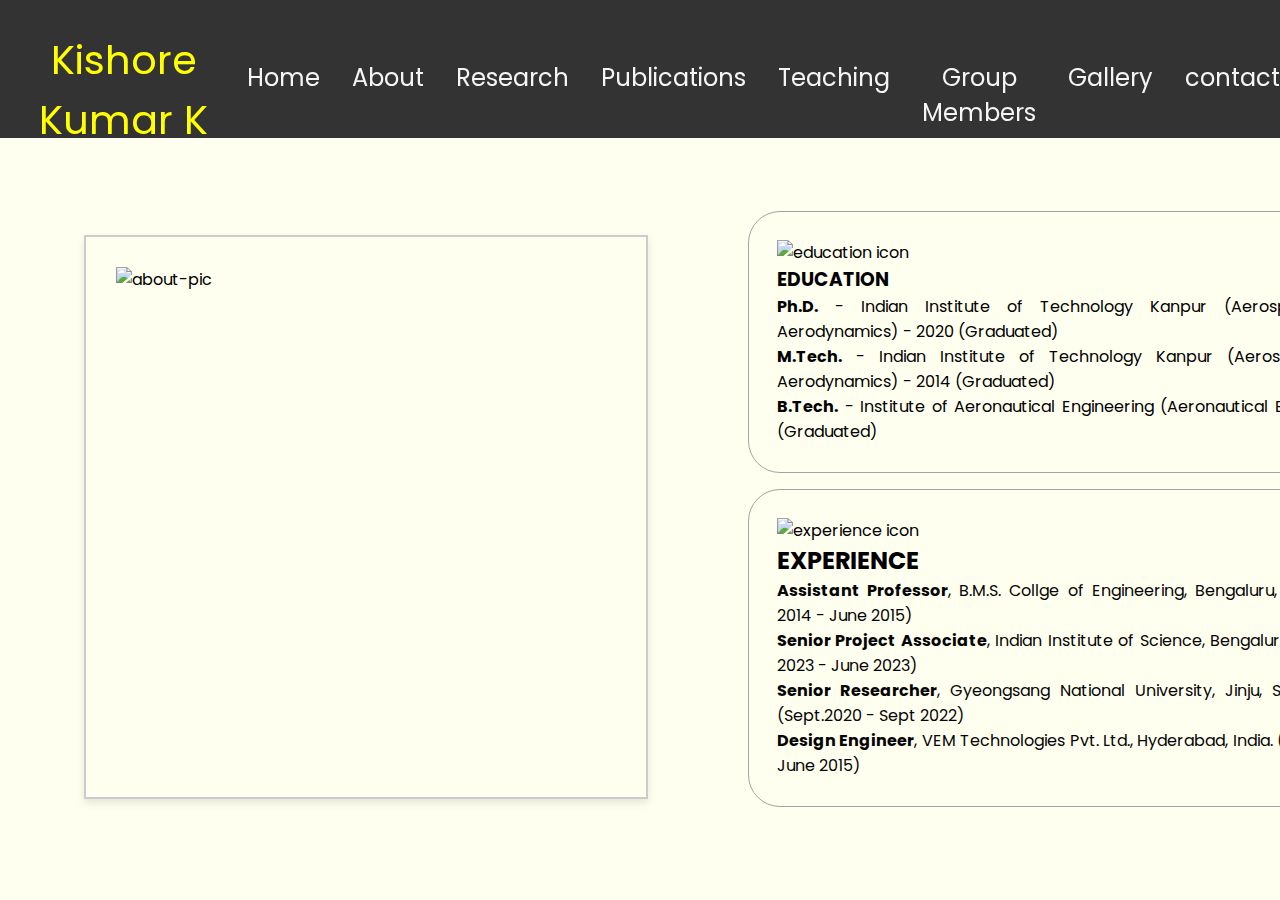
==== about.html @ 76e31bc5 "Add files via upload" ====
<!DOCTYPE html>
<html lang="en">
<head>
    <meta charset="UTF-8">
    <meta name="viewport" content="width=device-width, initial-scale=1.0">
    <title>Publication page</title>
    <link rel="stylesheet" href="style.css">
</head>
<body>
    <nav id="desktop-nav">
        <div class="logo">Kishore Kumar K</div>
        <div>
            <ul class="nav-links">
                <li><a href="index.html">Home</a></li>
                <li><a href="about.html">About</a></li>
                 <li><a href="research.html">Research</a></li>
                 <li><a href="publications.html">Publications</a></li>
                <li><a href="teaching.html">Teaching</a></li>
                <li><a href="groupmembers.html">Group Members</a></li>
                <li><a href="gallery.html">Gallery</a></li>
                <li><a href="contact.html">contact</a></li>
            </ul>
        </div>
    </nav>
    <section id="about">
        <div class="block"> 
        <div class="section-container">
            <div class="about_pic-container">
                <div>
                    <img src="./info/kishore.JPG" alt="about-pic " class="about-pic">
                </div>
            </div>
            <div class="about-details-container">
                <div class="item_1-edu">
                    <img src="./info/education.png" alt="education icon" class="icon">
                    <h3>EDUCATION</h3>
                    <P><ul>
                        <b>Ph.D.</b> - Indian Institute of Technology Kanpur    (Aerospace Engg, Aerodynamics)  - 2020 (Graduated)                      
                    </ul>
                    <ul>
                        <b>M.Tech.</b> - Indian Institute of Technology Kanpur   (Aerospace Engg, Aerodynamics) - 2014 (Graduated)
                    </ul><ul>
                        <b>B.Tech.</b> - Institute of Aeronautical Engineering   (Aeronautical Engg)            - 2012 (Graduated)
                    </ul> 
                    </P>
                </div>
                <div class="item_2-exp">
                    <img src="./info/experience.png" alt="experience icon" class="icon">
                    <h2>EXPERIENCE</h2>
                    <P><b>Assistant Professor</b>,        B.M.S. Collge of Engineering, Bengaluru, India        (Sept. 2014 - June 2015)</P>
                    <P><b>Senior Project Associate</b>,    Indian Institute of Science, Bengaluru, India        (Feb 2023   - June 2023)</P>
                    <P><b>Senior Researcher</b>,           Gyeongsang National University, Jinju, South Korea.	 (Sept.2020  - Sept 2022)</P>                  
                    <P><b>Design Engineer</b>,             VEM Technologies Pvt. Ltd., Hyderabad, India. 		 (Sept. 2014 - June 2015)</P>
                    

                </div>
            </div>
        </div>
    </div>
        
    </section>

</body>
</html>
---- style.css ----
@import url('https://fonts.googleapis.com/css2?family=Poppins:wght@300;400;500;600&display=swap');

/* Reset */
* {
    margin: 0;
    padding: 0;
}

/* Global Styles */
body {
    font-family: 'Poppins', sans-serif;
    background-color: #FFFFF0;
}

p {
    color: #050404;
}

/* Transitions */
#desktop-nav {
    background-color: #40404F;
    color: #f9f9f9;
    font-size: 2rem;
    transition: font-size 300ms ease, background-color 300ms ease, color 300ms ease;
    position: fixed;
    top: 0;
    left: 0;
    width: 100%;
    z-index: 1000; 
}



#desktop-nav:hover {
    font-size: 2.5rem;
    background-color: #333;
    color: yellow;
}

.logo {
    font-size: 2rem;
    transition: font-size 300ms ease;
    height: 20vh;
}

#desktop-nav:hover .logo {
    font-size: 2.5rem;
}

.nav-links a:hover {
    color: red;
    text-decoration: underline;
}

a, .btn {
    transition: all 300ms ease;
}

nav, .nav-links {
    display: flex;
    justify-content: space-around;
    text-align: center;
    height: 12vh;
    padding-top: 30px;
}

.nav-links {
    gap: 2rem;
    list-style: none;
    font-size: 1.5rem;
}

a {
    color: whitesmoke;
    text-decoration: none;
    text-decoration-color: white;
}

a:hover {
    color: red;
    text-decoration: underline;
    text-underline-offset: 0.5rem;
}

.logo:hover {
    cursor: default;
}

/* Section Styles */
section {
    padding-top: 5px;
    height: 96vh;
    margin: 0, 10rem;
    box-sizing: border-box;
    min-height: fit-content;
}

#profile{
    margin: 70px;
}

.section-container {
    display: flex;
    gap: 4rem;
    height: 500px;
    justify-content: space-around;
    padding-top: 70px;
}

/* Profile Picture */
#profile {
    display: flex;
    justify-content: center;
    align-items: center;
    gap: 5rem;
    height: 80vh;
}

.about_pic-container{
    display: flex;
    align-items: baseline;
    
}

.profile-pic{
    width: 400px; 
    height: 400px;
    border: 2px solid #ccc;
    border-radius:50%;
    box-shadow: 0 4px 8px rgba(0, 0, 0, 0.1);
    margin: 2.5rem 20px auto 20px;
    padding: 10px;
    float: left;
    flex-shrink: 0;
    margin-right: 20px;
    position: relative;
    transition: transform 0.3s ease;
}
.profile-pic:hover {
    transform: scale(1.1);
  }

.section__text {
    align-self: center;
    text-align: center;
    margin: 20px;
    padding: 20px;
}

.section__text p {
    font-weight: 600;
}

.section__text__p1 {
    text-align: center;
}

.section__text__p2 {
    font-size: 1.75rem;
    margin-bottom: 1rem;
}

.title {
    font-size: 3rem;
    text-align: center;
}

.social-container {
    display: flex;
    justify-content: center;
    margin-top: 1rem;
    gap: 1rem;
    align-items: center;
}

/* Icons */
.icon {
    cursor: pointer;
    height: 2rem;
}

/* Button */
.btn-color-1, .btn-color-2 {
    font-weight: 700;
    transition: all 300ms ease;
    padding: 12px;
    border-radius: 3rem;
}

.btn-color-1, .btn-color-2 {
    border-radius: 10px gray, solid;
}

.btn-color-1:hover,
.btn-color-2:hover {
    cursor: pointer;
}

.btn-color-1,
.btn-color-2 {
    background-color: rgb(53, 53, 53);
    color: white;
}

.btn-color-1:hover,
.btn-color-2:hover {
    background-color: white;
    color: black;
}

/* ****************************** about section***************************************** */
#about{
    margin: 0 auto;
    height: auto;
}

.block{
    margin-top: 120px;
}

.section-container{
    margin: 0 2rem;
    padding: 2rem 2rem 0rem 2rem;
    display:flex;
    justify-content: center;
    height: 600px;
    
}

.about-details-container{
    align-items: center;
    gap: 1rem;
}

.item_1-edu{
   margin: 1rem;
   padding:1.75rem;
   border: rgb(53, 53, 53) 0.1rem solid;
   border-color: rgb(163, 163, 163);
   border-radius:2rem;
   align-items: center;
   text-align: justify;
   height:auto;
   width: 600px;
}

.item_2-exp{
   margin: 1rem;
   padding:1.75rem;
   border: rgb(53, 53, 53) 0.1rem solid;
   border-color: rgb(163, 163, 163);
   border-radius:2rem;
   align-items: center;
   text-align: justify;
   height:auto;
   width: 600px;
}

.about_pic-container{
    display: flex;
    align-items: baseline;
   
}

.about-pic{
     width: 500px; 
     height: 500px;
     border: 2px solid #ccc;
     box-shadow: 0 4px 8px rgba(0, 0, 0, 0.1);
     margin: 2.5rem 20px auto 20px;
     padding: 30px;
     float: left;
     flex-shrink: 0;
     margin-right: 20px;
     position: relative;
     transition: transform 0.3s ease;
}

.about-pic:hover {
    transform: scale(1.1);
  }

/*********************************************** Research Section ***********************************************/
.research-container{
    height: 600px;
    width:auto;
    padding: 20px 20px 20px 48px;
    display: flex;
    justify-content:center;
    margin: 3px;
    border: 2px solid black;
    border-radius: 10px;
    margin: 25px;
}

.research-details{
    width: 500px;
    height: 500px;
    padding:0px 10px;
    padding-left: 40px;
}

.research-image:hover {
    transform: scale(1.1);
}

.research-pic{
    width: 350px; 
    height: 350px;
    border: 2px solid #ccc;
    box-shadow: 0 4px 8px rgba(0, 0, 0, 0.1);
    margin: 60px 20px auto 20px;
    padding: 10px;
    float: left;
    flex-shrink: 0;
    margin-right: 20px;
    position: relative;
    transition: transform 0.3s ease;
}


.research-description {
    display: flex;
    flex-direction: column;
    align-items: center;
    margin: 1rem;
    padding:2px;
    padding: top 20px;
    height: auto;
    width: 700px;
}
.research-image-1{
    margin:50px 20px 20px 20px;
}



.research-content-text p {
    font-size: 10px;
    color: #777;
    line-height: 1.5;
    width: 800px;
    height: auto;
    margin:10px;
   
}
.research-links{
    height:20px;
    width: 700px;
    border-radius: 5px;
    margin-top: 5px;
    padding: 2px;

}
.research-links a{
    
        color: orange;
        text-decoration: none;
        transition: color 0.3s; 

}
.research-links a:hover{
    color:blue;
}
.research-links a:hover::after {
    background-color: blue;
}

.research-container p{
    border:2px solid black;
    border-radius: 5px;
    padding: 20px;
}


.research-title h2 {
    font-size: 28px;
    color: #333;
    margin-bottom: 10px;
    text-transform: uppercase;
    letter-spacing: 1px;
    border-bottom: 3px solid #333; 
    padding-bottom: 1px;
    transition: border-color 0.3s ease;
}



.research-title h2:hover {
    border-color: red; /* Change to your desired hover color */
}


/* *********************************publications section ****************************************** */

#publications{
    margin: 130px 50px auto 50px;
    justify-content: center;
    display: flex;
}

.paper_details{
    width: auto;
    height: 90%;
    justify-content: center;
    flex-direction: row;
    flex-flow: row wrap;
    
    
    
}
  /* **journel-publication** */
.journel-publication {
    margin: 25px;
    padding:15px 45px;
    width: 1300px;
    border: rgb(53, 53, 53) 0.1rem solid;
    border-color: rgb(163, 163, 163);
    border-radius:0.5rem;
    align-items: center;
    text-align: justify;
    gap:3rem;
}

.journel-publication li{
    margin: 1rem;
}

.journel-publication h2 {
    font-size: 28px;
    color: #333;
    margin-bottom: 10px;
    text-transform: uppercase;
    letter-spacing: 1px;

    
    border-bottom: 3px solid #333;
    padding-bottom: 1px;
    transition: border-color 0.3s ease;
}

.journel-publication h2:hover {
    border-color: red; 
}


.conference {
    margin: 25px;
    padding:15px 45px;
    width: 1300px;
    border: rgb(53, 53, 53) 0.1rem solid;
    border-color: rgb(163, 163, 163);
    border-radius:0.5rem;
    align-items: center;
    text-align: justify;
    gap:3rem;
}

.conference li{
    margin: 1rem;
}

.conference h2 {
    font-size: 28px;
    color: #333;
    margin-bottom: 10px;
    text-transform: uppercase;
    letter-spacing: 1px;

    
    border-bottom: 3px solid #333;
    padding-bottom: 1px;
    transition: border-color 0.3s ease;
}

.conference h2:hover {
    border-color: red; 
}

/** teaching section **/

#teaching{
    margin: 130px 50px auto 50px;
    justify-content: center;
    display: flex;
}
.teaching-container{
    width: auto;
    height: 90%;
    justify-content: center;
    flex-direction: row;
    flex-flow: row wrap;
}

.current-courses {
    margin: 25px;
    padding:15px 45px;
    width: 1300px;
    border: rgb(53, 53, 53) 0.3rem solid;
    border-color: rgb(59, 145, 42);
    border-radius:0.5rem;
    align-items: center;
    text-align: center;
    gap:3rem;
}
.current-courses li{
    margin: 1rem;
}

.current-courses h2 {
    font-size: 28px;
    color: #333;
    margin-bottom: 10px;
    text-transform: uppercase;
    letter-spacing: 1px;
    border-bottom: 2px solid #333;
    padding-bottom: 1px;
    transition: border-color 0.3s ease;
}

.current-courses h2:hover {
    border-color: red; 
}

/** ******past courses***/

.past-courses {
    margin: 25px;
    padding:15px 45px;
    width: 1300px;
    border: rgb(53, 53, 53) 0.3rem solid;
    border-color: rgb(59, 145, 42);
    border-radius:0.5rem;
    align-items: center;
    text-align: center;
    gap:3rem;
}
.past-courses li{
    margin: 1rem;
}

.past-courses h2 {
    font-size: 28px;
    color: #333;
    margin-bottom: 10px;
    text-transform: uppercase;
    letter-spacing: 1px;
    border-bottom: 2px solid #333;
    padding-bottom: 1px;
    transition: border-color 0.3s ease;
}

.past-courses h2:hover {
    border-color: red; 
}

.teaching-container p{

    border-bottom: 1px solid #333;
}

/* *************************** Group Members Sections ******************************* */
.wrapper{
  margin-top: 60px;
  text-align: center;
}

.wrapper h1{
  font-family: 'Yatra One', cursive;
  font-size: 48px;
  color: #fff;
  margin-bottom: 25px;
}

.our_team{
  width: auto;
  display: flex;
  justify-content: center;
  flex-wrap: wrap;
  
}

.our_team .team_member{
  width: 250px;
  margin: 5px;
  background: #fff;
  padding: 20px 10px;
}

.our_team .team_member .member_img{
  background: #e9e5fa;  
  max-width: 190px;
  width: 100%;
  height: 190px;
  margin: 0 auto;
  padding: 5px;
  position: relative;
  cursor: pointer;
   
}

.our_team .team_member .member_img img{
  width: 100%;
  height: 100%;
  transition: transform 0.3s ease;
}
.our_team .team_member .member_img img:hover {
    transform: scale(1.1);
}


.our_team .team_member h3{
  text-transform: uppercase;
  font-size: 18px;
  line-height: 18px;
  letter-spacing: 2px;
  margin: 15px 0 0px;
}

.our_team .team_member span{
  font-size: 10px;
}

.our_team .team_member p{
  margin-top: 20px;
  font-size: 14px;
  line-height: 20px;
}
.our-team-name {
    padding-top: 5px;
    text-align: center; 
    margin-bottom: 5px; 
}




#gallery {
    padding: 40px;
    background-color: #f5f5f5;
    text-align: center;
}

/* Style for the photo name heading */
.photo-name h1 {
    font-size: 24px;
    margin-bottom: 20px;
}

/* Style for the photo container */
.photo-container {
    display: grid;
    grid-template-columns: repeat(2, 1fr); /* Two photos in each row */
    gap: 20px; /* Gap between photos */
}

/* Style for individual photos */
.photo {
    border: 1px solid #ddd;
    padding: 10px;
}

.photo img {
    max-width: 100%;
    height: auto;
}




/* Reset some default styles for better consistency */


/* Basic styling for the entire page */
#contact body {
    font-family: Arial, sans-serif;
    background-color: #f8f8f8;
    color: #333;
}

/* Header styling */
#contact header {
    background-color: #333;
    color: #fff;
    text-align: center;
    padding: 20px 0;
}

/***************************************** Section styling **********************************/
#contact {
    padding: 40px;
}

.block {
    display: flex;
    justify-content: space-between;
    align-items: flex-start;
}

.contact-info {
    margin: 1rem;
    padding: 1.75rem;
    border: 0.1rem solid rgb(163, 163, 163);
    border-radius: 2rem;
    align-items: center;
    text-align: justify;
    height: auto;
    max-width: 600px;
    justify-content: space-around;
}

.info {
    margin: auto;
    padding:5px;
}

/* Styling for the contact form */
.contact-form {
    flex-basis: 50%;
}

form {
    margin-top: 20px;
}

form label {
    display: block;
    margin-bottom: 5px;
}

form input[type="text"],
form input[type="email"],
form textarea {
    width: 100%;
    padding: 10px;
    margin-bottom: 15px;
    border: 1px solid #ddd;
    border-radius: 4px;
}

#contact form button {
    background-color: #333;
    color: #fff;
    padding: 10px 20px;
    border: none;
    border-radius: 4px;
    cursor: pointer;
}

/* Styling for the footer */
footer {
    background-color: #333;
    color: #fff;
    text-align: center;
    padding: 10px 0;
}





@import url('https://fonts.googleapis.com/css2?family=Poppins:wght@300;400;500;600&display=swap');

/* Reset */
* {
    margin: 0;
    padding: 0;
}

/* Global Styles */
body {
    font-family: 'Poppins', sans-serif;
    background-color: #FFFFF0;
}

p {
    color: #050404;
}

/* Transitions */
#desktop-nav {
    background-color: #40404F;
    color: #f9f9f9;
    font-size: 2rem;
    transition: font-size 300ms ease, background-color 300ms ease, color 300ms ease;
    position: fixed;
    top: 0;
    left: 0;
    width: 100%;
    z-index: 1000; 
}

#desktop-nav:hover {
    font-size: 2.5rem;
    background-color: #333;
    color: yellow;
}

.logo {
    font-size: 2rem;
    transition: font-size 300ms ease;
    height: 20vh;
}

#desktop-nav:hover .logo {
    font-size: 2.5rem;
}

.nav-links a:hover {
    color: red;
    text-decoration: underline;
}

a, .btn {
    transition: all 300ms ease;
}

nav, .nav-links {
    display: flex;
    justify-content: space-around;
    text-align: center;
    height: 12vh;
    padding-top: 30px;
}

.nav-links {
    gap: 2rem;
    list-style: none;
    font-size: 1.5rem;
}

a {
    color: whitesmoke;
    text-decoration: none;
    text-decoration-color: white;
}

a:hover {
    color: red;
    text-decoration: underline;
    text-underline-offset: 0.5rem;
}

.logo:hover {
    cursor: default;
}

/* Section Styles */
section {
    padding-top: 5px;
    height: 96vh;
    margin: 0, 10rem;
    box-sizing: border-box;
    min-height: fit-content;
}

#profile{
    margin: 70px;
}

.section-container {
    display: flex;
    gap: 4rem;
    height: 500px;
    justify-content: space-around;
    padding-top: 70px;
}

/* Profile Picture */
#profile {
    display: flex;
    justify-content: center;
    align-items: center;
    gap: 5rem;
    height: 80vh;
}

.profile-pic-container{
    display: flex;
    align-items: baseline;
}

.profile-pic{
    width: 400px; 
    height: 400px;
    border: 2px solid #ccc;
    border-radius: 50%;
    box-shadow: 0 4px 8px rgba(0, 0, 0, 0.1);
    margin: 2.5rem 20px auto 20px;
    padding: 10px;
    float: left;
    flex-shrink: 0;
    margin-right: 20px;
    position: relative;
    transition: transform 0.3s ease;
}
.profile-pic:hover {
    transform: scale(1.1);
}

.section__text {
    align-self: center;
    text-align: center;
    margin: 20px;
    padding: 20px;
}

.section__text p {
    font-weight: 600;
}

.section__text__p1 {
    text-align: center;
}

.section__text__p2 {
    font-size: 1.75rem;
    margin-bottom: 1rem;
}

.title {
    font-size: 3rem;
    text-align: center;
}

.social-container {
    display: flex;
    justify-content: center;
    margin-top: 1rem;
    gap: 1rem;
    align-items: center;
}

/* Icons */
.icon {
    cursor: pointer;
    height: 2rem;
}

/* Button */
.btn-color-1, .btn-color-2 {
    font-weight: 700;
    transition: all 300ms ease;
    padding: 12px;
    border-radius: 3rem;
}

.btn-color-1, .btn-color-2 {
    border-radius: 10px gray, solid;
}

.btn-color-1:hover,
.btn-color-2:hover {
    cursor: pointer;
}

.btn-color-1,
.btn-color-2 {
    background-color: rgb(53, 53, 53);
    color: white;
}

.btn-color-1:hover,
.btn-color-2:hover {
    background-color: white;
    color: black;
}

/* Media Queries */
@media (max-width: 1024px) {
    #desktop-nav {
        font-size: 1.5rem;
    }

    .logo {
        font-size: 1.5rem;
    }

    .nav-links {
        font-size: 1.2rem;
    }

    .section-container {
        flex-direction: column;
        height: auto;
    }

    .profile-pic {
        width: 300px;
        height: 300px;
    }

    .section__text__p2 {
        font-size: 1.5rem;
    }

    .title {
        font-size: 2.5rem;
    }
}

@media (max-width: 768px) {
    #desktop-nav {
        font-size: 1.2rem;
    }

    .logo {
        font-size: 1.2rem;
    }

    .nav-links {
        font-size: 1rem;
        flex-direction: column;
        gap: 1rem;
    }

    .section-container {
        padding-top: 50px;
    }

    .profile-pic {
        width: 200px;
        height: 200px;
    }

    .section__text {
        margin: 10px;
        padding: 10px;
    }

    .section__text__p2 {
        font-size: 1.25rem;
    }

    .title {
        font-size: 2rem;
    }
}

@media (max-width: 480px) {
    #desktop-nav {
        font-size: 1rem;
    }

    .logo {
        font-size: 1rem;
    }

    .nav-links {
        font-size: 0.8rem;
    }

    .profile-pic {
        width: 150px;
        height: 150px;
    }

    .section__text__p2 {
        font-size: 1rem;
    }

    .title {
        font-size: 1.5rem;
    }
}
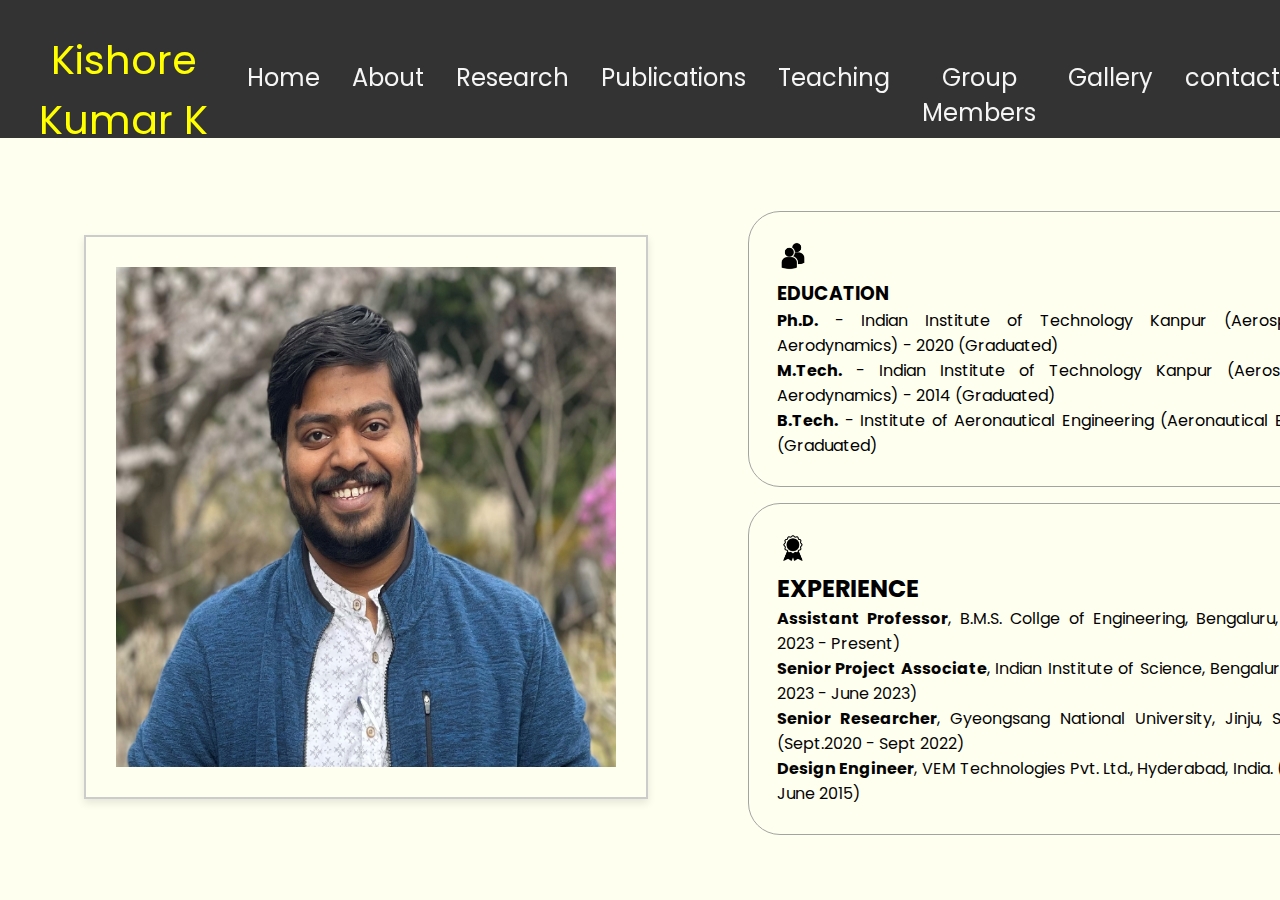
==== commit 142a907b: "Update about.html" ====
--- a/about.html
+++ b/about.html
@@ -27,7 +27,7 @@
         <div class="section-container">
             <div class="about_pic-container">
                 <div>
-                    <img src="./info/kishore.JPG" alt="about-pic " class="about-pic">
+                    <img src="./info/kishore.png" alt="about-pic " class="about-pic">
                 </div>
             </div>
             <div class="about-details-container">
@@ -47,8 +47,8 @@
                 <div class="item_2-exp">
                     <img src="./info/experience.png" alt="experience icon" class="icon">
                     <h2>EXPERIENCE</h2>
-                    <P><b>Assistant Professor</b>,        B.M.S. Collge of Engineering, Bengaluru, India        (Sept. 2014 - June 2015)</P>
-                    <P><b>Senior Project Associate</b>,    Indian Institute of Science, Bengaluru, India        (Feb 2023   - June 2023)</P>
+                    <P><b>Assistant Professor</b>,         B.M.S. Collge of Engineering, Bengaluru, India        (June 2023 - Present)</P>
+                    <P><b>Senior Project Associate</b>,    Indian Institute of Science, Bengaluru, India         (Feb 2023   - June 2023)</P>
                     <P><b>Senior Researcher</b>,           Gyeongsang National University, Jinju, South Korea.	 (Sept.2020  - Sept 2022)</P>                  
                     <P><b>Design Engineer</b>,             VEM Technologies Pvt. Ltd., Hyderabad, India. 		 (Sept. 2014 - June 2015)</P>
                     
@@ -61,4 +61,4 @@
     </section>
 
 </body>
-</html>+</html>
